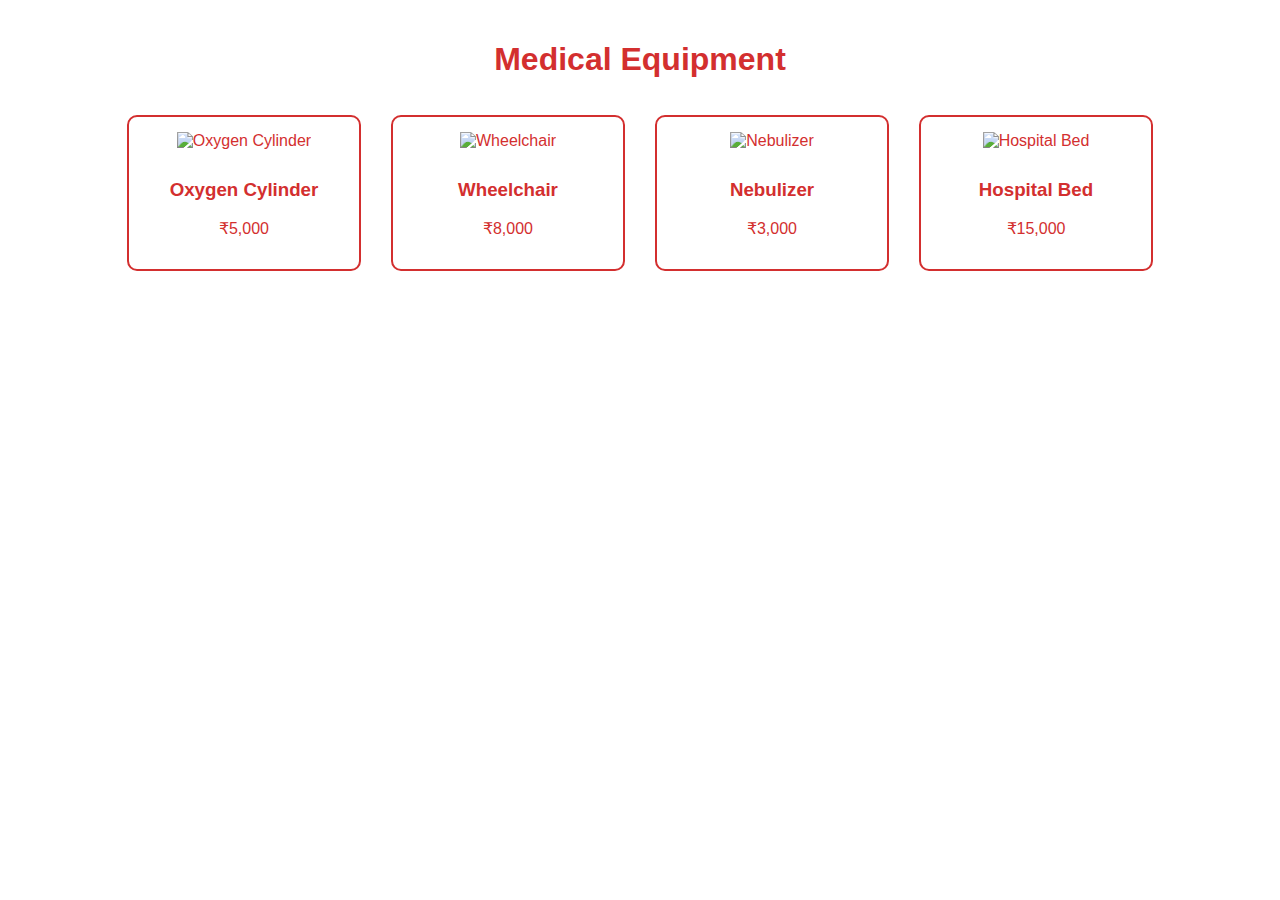
==== equipment.html @ fc95dd76 "added dynamic page" ====
<!DOCTYPE html>
<html lang="en">
<head>
    <meta charset="UTF-8">
    <meta name="viewport" content="width=device-width, initial-scale=1.0">
    <title>Medical Equipment</title>
    <style>
        body {
            font-family: Arial, sans-serif;
            background-color: #ffffff;
            color: #d32f2f;
            text-align: center;
            margin: 0;
            padding: 20px;
        }
        .container {
            display: flex;
            flex-wrap: wrap;
            justify-content: center;
        }
        .card {
            border: 2px solid #d32f2f;
            border-radius: 10px;
            padding: 15px;
            margin: 15px;
            width: 200px;
            text-align: center;
            cursor: pointer;
            transition: 0.3s;
            background-color: white;
        }
        .card:hover {
            box-shadow: 0 0 10px #d32f2f;
        }
        .hidden {
            display: none;
        }
        .product-info {
            border: 2px solid #d32f2f;
            border-radius: 10px;
            padding: 20px;
            margin-top: 20px;
            background-color: white;
            display: none;
        }
        .product-image {
            width: 100px;
            height: 100px;
            margin-bottom: 10px;
        }
        .back-button {
            display: block;
            margin: 20px auto;
            padding: 10px 20px;
            background-color: #b71c1c;
            color: white;
            border: none;
            cursor: pointer;
            border-radius: 5px;
            transition: 0.3s;
        }
        .back-button:hover {
            background-color: #d32f2f;
        }
    </style>
</head>
<body>
    <h1>Medical Equipment</h1>
    <div class="container">
        <div class="card" onclick="showProduct('Oxygen Cylinder', 'Essential for patients with respiratory issues.', '₹5,000','https://m.media-amazon.com/images/I/41V-s2CDhTS.jpg')">
            <img src="https://m.media-amazon.com/images/I/41V-s2CDhTS.jpg" alt="Oxygen Cylinder" class="product-image">
            <h3>Oxygen Cylinder</h3>
            <p>₹5,000</p>
        </div>
        <div class="card" onclick="showProduct('Wheelchair', 'Comfortable and durable wheelchair.', '₹8,000','https://m.media-amazon.com/images/I/71D0e-U4vML.jpg')">
            <img src="https://m.media-amazon.com/images/I/71D0e-U4vML.jpg" alt="Wheelchair" class="product-image">
            <h3>Wheelchair</h3>
            <p>₹8,000</p>
        </div>
        <div class="card" onclick="showProduct('Nebulizer', 'Effective for treating asthma and other conditions.', '₹3,000','https://m.media-amazon.com/images/I/51M0BzGV5WL.jpg')">
            <img src="https://m.media-amazon.com/images/I/51M0BzGV5WL.jpg" alt="Nebulizer" class="product-image">
            <h3>Nebulizer</h3>
            <p>₹3,000</p>
        </div>
        <div class="card" onclick="showProduct('Hospital Bed', 'Adjustable bed for patient comfort.', '₹15,000','https://images-cdn.ubuy.co.in/6700040c574c0b0d2a19d7b2-point-a-pam-3-premium-3-function-full.jpg')">
            <img src="https://images-cdn.ubuy.co.in/6700040c574c0b0d2a19d7b2-point-a-pam-3-premium-3-function-full.jpg" alt="Hospital Bed" class="product-image">
            <h3>Hospital Bed</h3>
            <p>₹15,000</p>
        </div>
    </div>
    
    <div id="productInfo" class="product-info">
        <h2 id="productName"></h2>
        <img src="" alt="Product Image" class="product-image" id="productImage">
        <p id="productDesc"></p>
        <p id="productPrice"></p>
        <button class="back-button" onclick="goBack()">Back to Home</button>
    </div>
    
    <script>
        function showProduct(name, description, price,imageSrc) {
            document.querySelector('.container').style.display = 'none';
            document.getElementById('productInfo').style.display = 'block';
            document.getElementById('productName').innerText = name;
            document.getElementById('productDesc').innerText = description;
            document.getElementById('productPrice').innerText = price;
            document.getElementById('productImage').src = imageSrc;
            document.getElementById('productImage').alt = name;
        }
        function goBack() {
            document.querySelector('.container').style.display = 'flex';
            document.getElementById('productInfo').style.display = 'none';
        }
    </script>
</body>
</html>
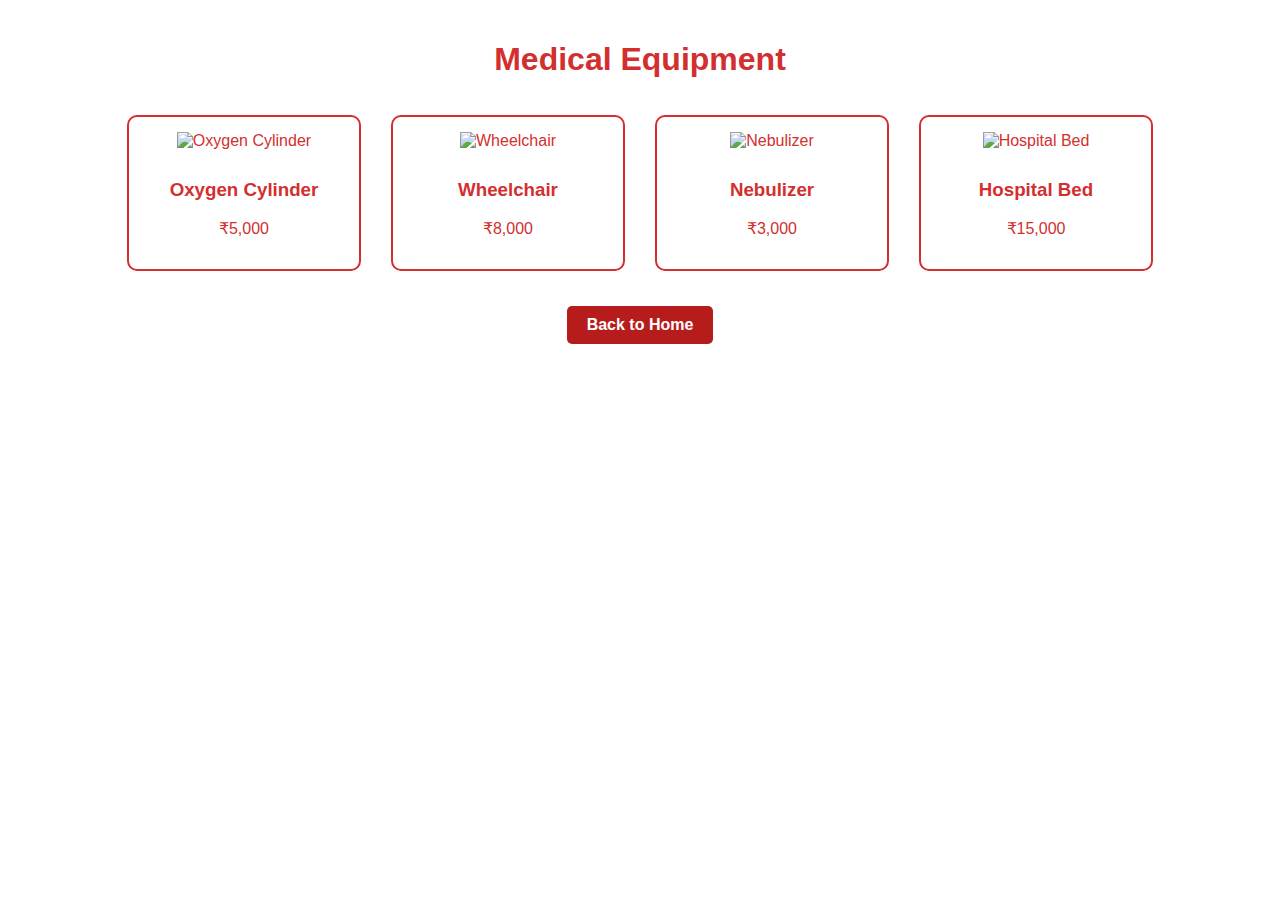
==== commit f929da64: "dumb mistake fixed" ====
--- a/equipment.html
+++ b/equipment.html
@@ -48,20 +48,20 @@
             height: 100px;
             margin-bottom: 10px;
         }
-        .back-button {
-            display: block;
+        .back-btn {
+            display: inline-block;  
+            text-align: center;  
             margin: 20px auto;
             padding: 10px 20px;
             background-color: #b71c1c;
             color: white;
-            border: none;
-            cursor: pointer;
+            text-decoration: none; 
+            font-weight: bold; 
             border-radius: 5px;
             transition: 0.3s;
         }
-        .back-button:hover {
-            background-color: #d32f2f;
-        }
+        .back-btn:hover {
+            background-color: #d32f2f;        }
     </style>
 </head>
 <body>
@@ -88,6 +88,7 @@
             <p>₹15,000</p>
         </div>
     </div>
+    <a href="index.html" class="back-btn">Back to Home</a>
     
     <div id="productInfo" class="product-info">
         <h2 id="productName"></h2>
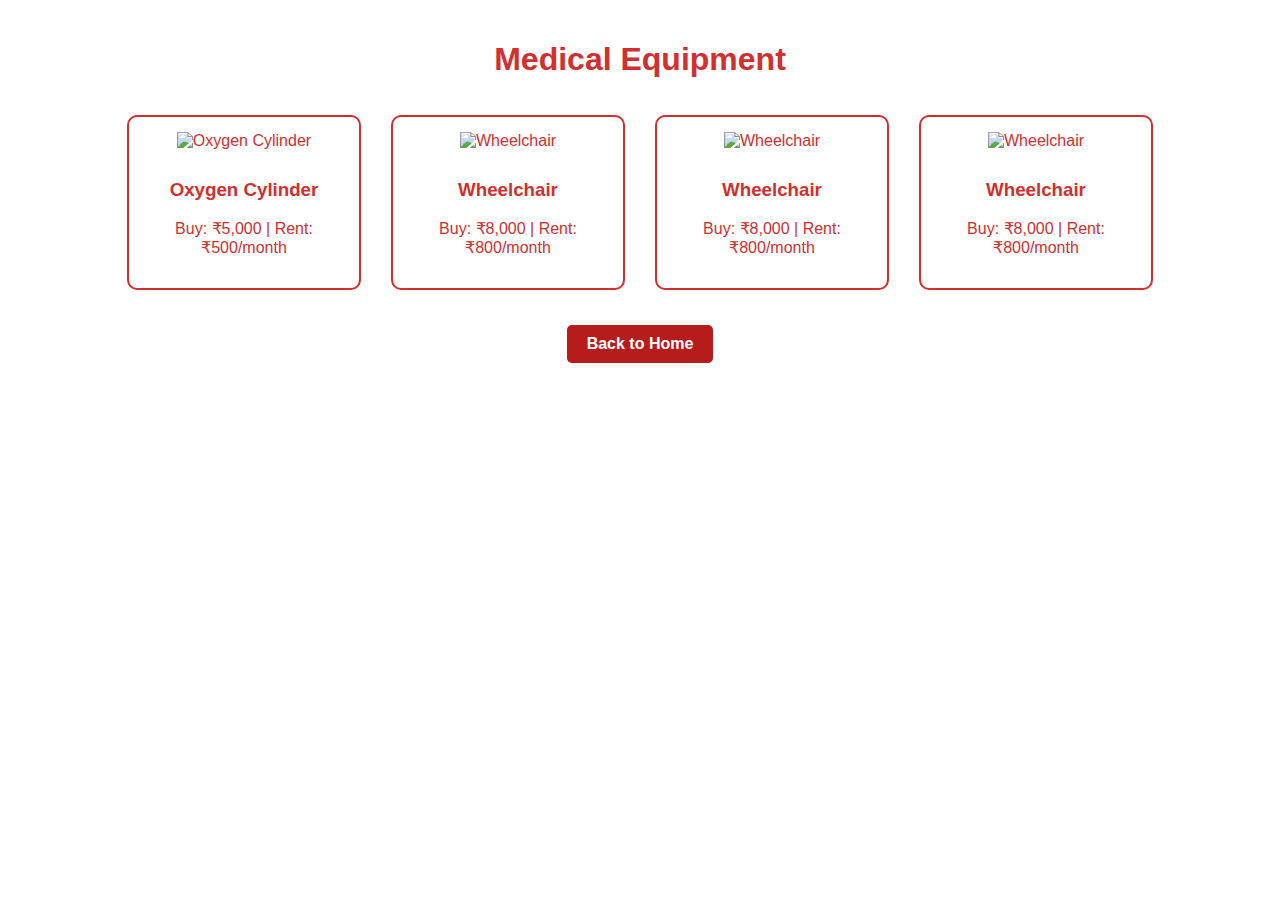
==== commit 103bd2f9: "better equipment page" ====
--- a/equipment.html
+++ b/equipment.html
@@ -32,10 +32,7 @@
         .card:hover {
             box-shadow: 0 0 10px #d32f2f;
         }
-        .hidden {
-            display: none;
-        }
-        .product-info {
+        .product-info, .contact-form {
             border: 2px solid #d32f2f;
             border-radius: 10px;
             padding: 20px;
@@ -48,10 +45,8 @@
             height: 100px;
             margin-bottom: 10px;
         }
-        .back-btn {
+        .button {
             display: inline-block;  
-            text-align: center;  
-            margin: 20px auto;
             padding: 10px 20px;
             background-color: #b71c1c;
             color: white;
@@ -59,59 +54,99 @@
             font-weight: bold; 
             border-radius: 5px;
             transition: 0.3s;
+            cursor: pointer;
         }
-        .back-btn:hover {
-            background-color: #d32f2f;        }
+        .button:hover {
+            background-color: #d32f2f;
+        }
+        .contact-form input, .contact-form textarea {
+            width: 100%;
+            margin: 10px 0;
+            padding: 8px;
+            border: 1px solid #d32f2f;
+            border-radius: 5px;
+        }
     </style>
 </head>
 <body>
     <h1>Medical Equipment</h1>
     <div class="container">
-        <div class="card" onclick="showProduct('Oxygen Cylinder', 'Essential for patients with respiratory issues.', '₹5,000','https://m.media-amazon.com/images/I/41V-s2CDhTS.jpg')">
+        <div class="card" onclick="showProduct('Oxygen Cylinder', 'Essential for patients with respiratory issues.', '₹5,000', '₹500/month', 'https://m.media-amazon.com/images/I/41V-s2CDhTS.jpg')">
             <img src="https://m.media-amazon.com/images/I/41V-s2CDhTS.jpg" alt="Oxygen Cylinder" class="product-image">
             <h3>Oxygen Cylinder</h3>
-            <p>₹5,000</p>
+            <p>Buy: ₹5,000 | Rent: ₹500/month</p>
         </div>
-        <div class="card" onclick="showProduct('Wheelchair', 'Comfortable and durable wheelchair.', '₹8,000','https://m.media-amazon.com/images/I/71D0e-U4vML.jpg')">
+        <div class="card" onclick="showProduct('Wheelchair', 'Comfortable and durable wheelchair.', '₹8,000', '₹800/month', 'https://m.media-amazon.com/images/I/71D0e-U4vML.jpg')">
             <img src="https://m.media-amazon.com/images/I/71D0e-U4vML.jpg" alt="Wheelchair" class="product-image">
             <h3>Wheelchair</h3>
-            <p>₹8,000</p>
+            <p>Buy: ₹8,000 | Rent: ₹800/month</p>
         </div>
-        <div class="card" onclick="showProduct('Nebulizer', 'Effective for treating asthma and other conditions.', '₹3,000','https://m.media-amazon.com/images/I/51M0BzGV5WL.jpg')">
-            <img src="https://m.media-amazon.com/images/I/51M0BzGV5WL.jpg" alt="Nebulizer" class="product-image">
-            <h3>Nebulizer</h3>
-            <p>₹3,000</p>
+        <div class="card" onclick="showProduct('Wheelchair', 'Comfortable and durable wheelchair.', '₹8,000', '₹800/month', 'https://m.media-amazon.com/images/I/71D0e-U4vML.jpg')">
+            <img src="https://m.media-amazon.com/images/I/71D0e-U4vML.jpg" alt="Wheelchair" class="product-image">
+            <h3>Wheelchair</h3>
+            <p>Buy: ₹8,000 | Rent: ₹800/month</p>
         </div>
-        <div class="card" onclick="showProduct('Hospital Bed', 'Adjustable bed for patient comfort.', '₹15,000','https://images-cdn.ubuy.co.in/6700040c574c0b0d2a19d7b2-point-a-pam-3-premium-3-function-full.jpg')">
-            <img src="https://images-cdn.ubuy.co.in/6700040c574c0b0d2a19d7b2-point-a-pam-3-premium-3-function-full.jpg" alt="Hospital Bed" class="product-image">
-            <h3>Hospital Bed</h3>
-            <p>₹15,000</p>
+        <div class="card" onclick="showProduct('Wheelchair', 'Comfortable and durable wheelchair.', '₹8,000', '₹800/month', 'https://m.media-amazon.com/images/I/71D0e-U4vML.jpg')">
+            <img src="https://m.media-amazon.com/images/I/71D0e-U4vML.jpg" alt="Wheelchair" class="product-image">
+            <h3>Wheelchair</h3>
+            <p>Buy: ₹8,000 | Rent: ₹800/month</p>
         </div>
     </div>
-    <a href="index.html" class="back-btn">Back to Home</a>
     
     <div id="productInfo" class="product-info">
         <h2 id="productName"></h2>
         <img src="" alt="Product Image" class="product-image" id="productImage">
         <p id="productDesc"></p>
         <p id="productPrice"></p>
-        <button class="back-button" onclick="goBack()">Back to Home</button>
+        <p id="productRent"></p>
+        <button class="button" onclick="showContactForm('rent')">Request to Rent</button>
+        <button class="button" onclick="showContactForm('buy')">Buy Now</button>
+        <button class="button" onclick="goBack()">Back</button>
+    </div>
+
+    <div id="contactForm" class="contact-form">
+        <h2>Enter Your Details</h2>
+        <form id="rentalForm">
+            <input type="text" id="name" placeholder="Your Name" required>
+            <input type="email" id="email" placeholder="Your Email" required>
+            <input type="tel" id="phone" placeholder="Your Phone Number" required>
+            <textarea id="address" placeholder="Your Address" required></textarea>
+            <input type="hidden" id="rentalItem">
+            <input type="hidden" id="purchaseType">
+            <button type="submit" class="button">Submit Request</button>
+            <button type="button" class="button" onclick="goBack()">Cancel</button>
+        </form>
     </div>
     
+    <a href="index.html" class="button" style="margin-top: 20px; display: block; width: fit-content; margin-left: auto; margin-right: auto;">Back to Home</a>
+
     <script>
-        function showProduct(name, description, price,imageSrc) {
+        function showProduct(name, description, price, rent, imageSrc) {
             document.querySelector('.container').style.display = 'none';
             document.getElementById('productInfo').style.display = 'block';
             document.getElementById('productName').innerText = name;
             document.getElementById('productDesc').innerText = description;
-            document.getElementById('productPrice').innerText = price;
+            document.getElementById('productPrice').innerText = 'Buy: ' + price;
+            document.getElementById('productRent').innerText = 'Rent: ' + rent;
             document.getElementById('productImage').src = imageSrc;
             document.getElementById('productImage').alt = name;
+            document.getElementById('rentalItem').value = name;
         }
         function goBack() {
             document.querySelector('.container').style.display = 'flex';
             document.getElementById('productInfo').style.display = 'none';
+            document.getElementById('contactForm').style.display = 'none';
         }
+        function showContactForm(type) {
+            document.getElementById('productInfo').style.display = 'none';
+            document.getElementById('contactForm').style.display = 'block';
+            document.getElementById('purchaseType').value = type;
+        }
+        document.getElementById('rentalForm').addEventListener('submit', function(event) {
+            event.preventDefault();
+            alert('Your request has been submitted. We will contact you soon.');
+            goBack();
+        });
     </script>
 </body>
-</html>
+</html>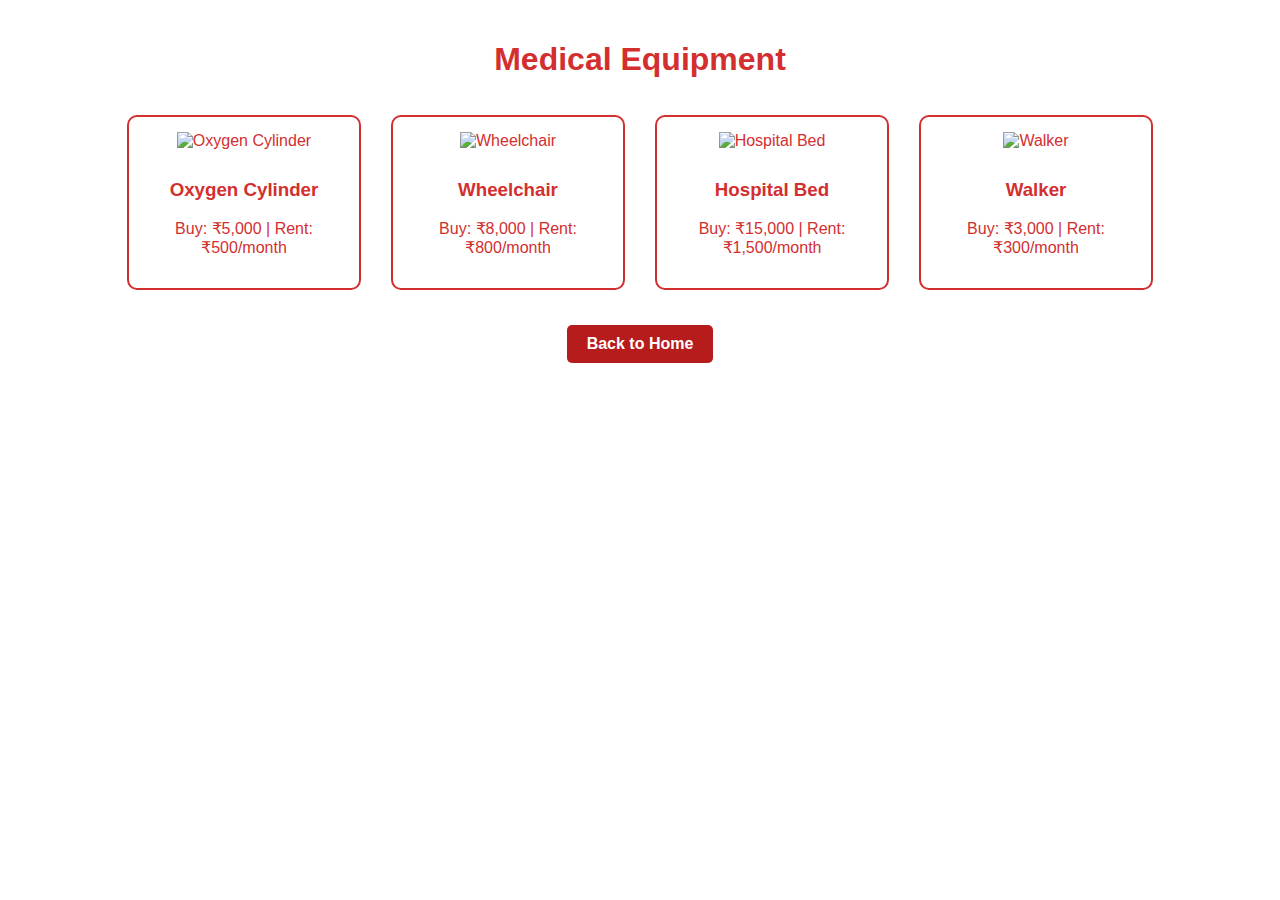
==== commit 228de23a: "Database connected" ====
--- a/equipment.html
+++ b/equipment.html
@@ -1,152 +1,271 @@
 <!DOCTYPE html>
 <html lang="en">
-<head>
-    <meta charset="UTF-8">
-    <meta name="viewport" content="width=device-width, initial-scale=1.0">
+  <head>
+    <meta charset="UTF-8" />
+    <meta name="viewport" content="width=device-width, initial-scale=1.0" />
     <title>Medical Equipment</title>
     <style>
-        body {
-            font-family: Arial, sans-serif;
-            background-color: #ffffff;
-            color: #d32f2f;
-            text-align: center;
-            margin: 0;
-            padding: 20px;
+      body {
+        font-family: Arial, sans-serif;
+        background-color: #ffffff;
+        color: #d32f2f;
+        text-align: center;
+        margin: 0;
+        padding: 20px;
+      }
+      .container {
+        display: flex;
+        flex-wrap: wrap;
+        justify-content: center;
+      }
+      .card {
+        border: 2px solid #d32f2f;
+        border-radius: 10px;
+        padding: 15px;
+        margin: 15px;
+        width: 200px;
+        text-align: center;
+        cursor: pointer;
+        transition: 0.3s;
+        background-color: white;
+      }
+      .card:hover {
+        box-shadow: 0 0 10px #d32f2f;
+      }
+      .product-info,
+      .contact-form {
+        border: 2px solid #d32f2f;
+        border-radius: 10px;
+        padding: 20px;
+        margin-top: 20px;
+        background-color: white;
+        display: none;
+      }
+      .product-image {
+        width: 100px;
+        height: 100px;
+        margin-bottom: 10px;
+      }
+      .button {
+        display: inline-block;
+        padding: 10px 20px;
+        background-color: #b71c1c;
+        color: white;
+        text-decoration: none;
+        font-weight: bold;
+        border-radius: 5px;
+        transition: 0.3s;
+        cursor: pointer;
+      }
+      .button:hover {
+        background-color: #d32f2f;
+      }
+      .contact-form input,
+      .contact-form textarea {
+        width: 100%;
+        margin: 10px 0;
+        padding: 8px;
+        border: 1px solid #d32f2f;
+        border-radius: 5px;
+      }
+      .loader {
+        border: 5px solid #f3f3f3;
+        border-top: 5px solid #d32f2f;
+        border-radius: 50%;
+        width: 30px;
+        height: 30px;
+        animation: spin 2s linear infinite;
+        margin: 20px auto;
+        display: none;
+      }
+      @keyframes spin {
+        0% {
+          transform: rotate(0deg);
         }
-        .container {
-            display: flex;
-            flex-wrap: wrap;
-            justify-content: center;
+        100% {
+          transform: rotate(360deg);
         }
-        .card {
-            border: 2px solid #d32f2f;
-            border-radius: 10px;
-            padding: 15px;
-            margin: 15px;
-            width: 200px;
-            text-align: center;
-            cursor: pointer;
-            transition: 0.3s;
-            background-color: white;
-        }
-        .card:hover {
-            box-shadow: 0 0 10px #d32f2f;
-        }
-        .product-info, .contact-form {
-            border: 2px solid #d32f2f;
-            border-radius: 10px;
-            padding: 20px;
-            margin-top: 20px;
-            background-color: white;
-            display: none;
-        }
-        .product-image {
-            width: 100px;
-            height: 100px;
-            margin-bottom: 10px;
-        }
-        .button {
-            display: inline-block;  
-            padding: 10px 20px;
-            background-color: #b71c1c;
-            color: white;
-            text-decoration: none; 
-            font-weight: bold; 
-            border-radius: 5px;
-            transition: 0.3s;
-            cursor: pointer;
-        }
-        .button:hover {
-            background-color: #d32f2f;
-        }
-        .contact-form input, .contact-form textarea {
-            width: 100%;
-            margin: 10px 0;
-            padding: 8px;
-            border: 1px solid #d32f2f;
-            border-radius: 5px;
-        }
+      }
     </style>
-</head>
-<body>
+  </head>
+  <body>
     <h1>Medical Equipment</h1>
     <div class="container">
-        <div class="card" onclick="showProduct('Oxygen Cylinder', 'Essential for patients with respiratory issues.', '₹5,000', '₹500/month', 'https://m.media-amazon.com/images/I/41V-s2CDhTS.jpg')">
-            <img src="https://m.media-amazon.com/images/I/41V-s2CDhTS.jpg" alt="Oxygen Cylinder" class="product-image">
-            <h3>Oxygen Cylinder</h3>
-            <p>Buy: ₹5,000 | Rent: ₹500/month</p>
-        </div>
-        <div class="card" onclick="showProduct('Wheelchair', 'Comfortable and durable wheelchair.', '₹8,000', '₹800/month', 'https://m.media-amazon.com/images/I/71D0e-U4vML.jpg')">
-            <img src="https://m.media-amazon.com/images/I/71D0e-U4vML.jpg" alt="Wheelchair" class="product-image">
-            <h3>Wheelchair</h3>
-            <p>Buy: ₹8,000 | Rent: ₹800/month</p>
-        </div>
-        <div class="card" onclick="showProduct('Wheelchair', 'Comfortable and durable wheelchair.', '₹8,000', '₹800/month', 'https://m.media-amazon.com/images/I/71D0e-U4vML.jpg')">
-            <img src="https://m.media-amazon.com/images/I/71D0e-U4vML.jpg" alt="Wheelchair" class="product-image">
-            <h3>Wheelchair</h3>
-            <p>Buy: ₹8,000 | Rent: ₹800/month</p>
-        </div>
-        <div class="card" onclick="showProduct('Wheelchair', 'Comfortable and durable wheelchair.', '₹8,000', '₹800/month', 'https://m.media-amazon.com/images/I/71D0e-U4vML.jpg')">
-            <img src="https://m.media-amazon.com/images/I/71D0e-U4vML.jpg" alt="Wheelchair" class="product-image">
-            <h3>Wheelchair</h3>
-            <p>Buy: ₹8,000 | Rent: ₹800/month</p>
-        </div>
+      <div
+        class="card"
+        onclick="showProduct('Oxygen Cylinder', 'Essential for patients with respiratory issues.', '₹5,000', '₹500/month', 'https://m.media-amazon.com/images/I/41V-s2CDhTS.jpg')"
+      >
+        <img
+          src="https://m.media-amazon.com/images/I/41V-s2CDhTS.jpg"
+          alt="Oxygen Cylinder"
+          class="product-image"
+        />
+        <h3>Oxygen Cylinder</h3>
+        <p>Buy: ₹5,000 | Rent: ₹500/month</p>
+      </div>
+      <div
+        class="card"
+        onclick="showProduct('Wheelchair', 'Comfortable and durable wheelchair.', '₹8,000', '₹800/month', 'https://m.media-amazon.com/images/I/71D0e-U4vML.jpg')"
+      >
+        <img
+          src="https://m.media-amazon.com/images/I/71D0e-U4vML.jpg"
+          alt="Wheelchair"
+          class="product-image"
+        />
+        <h3>Wheelchair</h3>
+        <p>Buy: ₹8,000 | Rent: ₹800/month</p>
+      </div>
+      <div
+        class="card"
+        onclick="showProduct('Hospital Bed', 'Adjustable hospital bed for home care.', '₹15,000', '₹1,500/month', 'https://m.media-amazon.com/images/I/71D0e-U4vML.jpg')"
+      >
+        <img
+          src="https://m.media-amazon.com/images/I/71D0e-U4vML.jpg"
+          alt="Hospital Bed"
+          class="product-image"
+        />
+        <h3>Hospital Bed</h3>
+        <p>Buy: ₹15,000 | Rent: ₹1,500/month</p>
+      </div>
+      <div
+        class="card"
+        onclick="showProduct('Walker', 'Sturdy walker for mobility assistance.', '₹3,000', '₹300/month', 'https://m.media-amazon.com/images/I/71D0e-U4vML.jpg')"
+      >
+        <img
+          src="https://m.media-amazon.com/images/I/71D0e-U4vML.jpg"
+          alt="Walker"
+          class="product-image"
+        />
+        <h3>Walker</h3>
+        <p>Buy: ₹3,000 | Rent: ₹300/month</p>
+      </div>
     </div>
-    
+
     <div id="productInfo" class="product-info">
-        <h2 id="productName"></h2>
-        <img src="" alt="Product Image" class="product-image" id="productImage">
-        <p id="productDesc"></p>
-        <p id="productPrice"></p>
-        <p id="productRent"></p>
-        <button class="button" onclick="showContactForm('rent')">Request to Rent</button>
-        <button class="button" onclick="showContactForm('buy')">Buy Now</button>
-        <button class="button" onclick="goBack()">Back</button>
+      <h2 id="productName"></h2>
+      <img src="" alt="Product Image" class="product-image" id="productImage" />
+      <p id="productDesc"></p>
+      <p id="productPrice"></p>
+      <p id="productRent"></p>
+      <button class="button" onclick="showContactForm('rent')">
+        Request to Rent
+      </button>
+      <button class="button" onclick="showContactForm('buy')">Buy Now</button>
+      <button class="button" onclick="goBack()">Back</button>
     </div>
 
     <div id="contactForm" class="contact-form">
-        <h2>Enter Your Details</h2>
-        <form id="rentalForm">
-            <input type="text" id="name" placeholder="Your Name" required>
-            <input type="email" id="email" placeholder="Your Email" required>
-            <input type="tel" id="phone" placeholder="Your Phone Number" required>
-            <textarea id="address" placeholder="Your Address" required></textarea>
-            <input type="hidden" id="rentalItem">
-            <input type="hidden" id="purchaseType">
-            <button type="submit" class="button">Submit Request</button>
-            <button type="button" class="button" onclick="goBack()">Cancel</button>
-        </form>
+      <h2>Enter Your Details</h2>
+      <form id="rentalForm">
+        <input type="text" id="name" placeholder="Your Name" required />
+        <input type="email" id="email" placeholder="Your Email" required />
+        <input type="tel" id="phone" placeholder="Your Phone Number" required />
+        <textarea id="address" placeholder="Your Address" required></textarea>
+        <input type="hidden" id="rentalItem" />
+        <input type="hidden" id="purchaseType" />
+        <div id="loader" class="loader"></div>
+        <button type="submit" class="button" id="submitBtn">
+          Submit Request
+        </button>
+        <button type="button" class="button" onclick="goBack()">Cancel</button>
+      </form>
     </div>
-    
-    <a href="index.html" class="button" style="margin-top: 20px; display: block; width: fit-content; margin-left: auto; margin-right: auto;">Back to Home</a>
+
+    <a
+      href="index.html"
+      class="button"
+      style="
+        margin-top: 20px;
+        display: block;
+        width: fit-content;
+        margin-left: auto;
+        margin-right: auto;
+      "
+      >Back to Home</a
+    >
 
     <script>
-        function showProduct(name, description, price, rent, imageSrc) {
-            document.querySelector('.container').style.display = 'none';
-            document.getElementById('productInfo').style.display = 'block';
-            document.getElementById('productName').innerText = name;
-            document.getElementById('productDesc').innerText = description;
-            document.getElementById('productPrice').innerText = 'Buy: ' + price;
-            document.getElementById('productRent').innerText = 'Rent: ' + rent;
-            document.getElementById('productImage').src = imageSrc;
-            document.getElementById('productImage').alt = name;
-            document.getElementById('rentalItem').value = name;
-        }
-        function goBack() {
-            document.querySelector('.container').style.display = 'flex';
-            document.getElementById('productInfo').style.display = 'none';
-            document.getElementById('contactForm').style.display = 'none';
-        }
-        function showContactForm(type) {
-            document.getElementById('productInfo').style.display = 'none';
-            document.getElementById('contactForm').style.display = 'block';
-            document.getElementById('purchaseType').value = type;
-        }
-        document.getElementById('rentalForm').addEventListener('submit', function(event) {
-            event.preventDefault();
-            alert('Your request has been submitted. We will contact you soon.');
-            goBack();
+      // Sheet.best API connection URL - REPLACE WITH YOUR OWN URL AFTER SETTING UP
+      const sheetURL =
+        "https://api.sheetbest.com/sheets/9573d2b0-dc53-4fbb-9c2e-09e27bc8a9d8";
+
+      function showProduct(name, description, price, rent, imageSrc) {
+        document.querySelector(".container").style.display = "none";
+        document.getElementById("productInfo").style.display = "block";
+        document.getElementById("productName").innerText = name;
+        document.getElementById("productDesc").innerText = description;
+        document.getElementById("productPrice").innerText = "Buy: " + price;
+        document.getElementById("productRent").innerText = "Rent: " + rent;
+        document.getElementById("productImage").src = imageSrc;
+        document.getElementById("productImage").alt = name;
+        document.getElementById("rentalItem").value = name;
+      }
+
+      function goBack() {
+        document.querySelector(".container").style.display = "flex";
+        document.getElementById("productInfo").style.display = "none";
+        document.getElementById("contactForm").style.display = "none";
+      }
+
+      function showContactForm(type) {
+        document.getElementById("productInfo").style.display = "none";
+        document.getElementById("contactForm").style.display = "block";
+        document.getElementById("purchaseType").value = type;
+      }
+
+      document
+        .getElementById("rentalForm")
+        .addEventListener("submit", function (event) {
+          event.preventDefault();
+
+          // Show loading indicator
+          document.getElementById("loader").style.display = "block";
+          document.getElementById("submitBtn").disabled = true;
+
+          // Get form data
+          const formData = {
+            timestamp: new Date().toLocaleString(),
+            name: document.getElementById("name").value,
+            email: document.getElementById("email").value,
+            phone: document.getElementById("phone").value,
+            address: document.getElementById("address").value,
+            product: document.getElementById("rentalItem").value,
+            requestType: document.getElementById("purchaseType").value,
+          };
+
+          // Send data to Sheet.best
+          fetch(sheetURL, {
+            method: "POST",
+            headers: {
+              "Content-Type": "application/json",
+            },
+            body: JSON.stringify(formData),
+          })
+            .then((response) => {
+              document.getElementById("loader").style.display = "none";
+              document.getElementById("submitBtn").disabled = false;
+
+              if (response.ok) {
+                alert(
+                  "Your request has been submitted successfully. We will contact you soon."
+                );
+                document.getElementById("rentalForm").reset();
+                goBack();
+              } else {
+                alert(
+                  "There was an error submitting your request. Please try again."
+                );
+              }
+            })
+            .catch((error) => {
+              document.getElementById("loader").style.display = "none";
+              document.getElementById("submitBtn").disabled = false;
+              alert(
+                "There was an error submitting your request. Please try again."
+              );
+              console.error("Error!", error.message);
+            });
         });
     </script>
-</body>
-</html>+  </body>
+</html>
